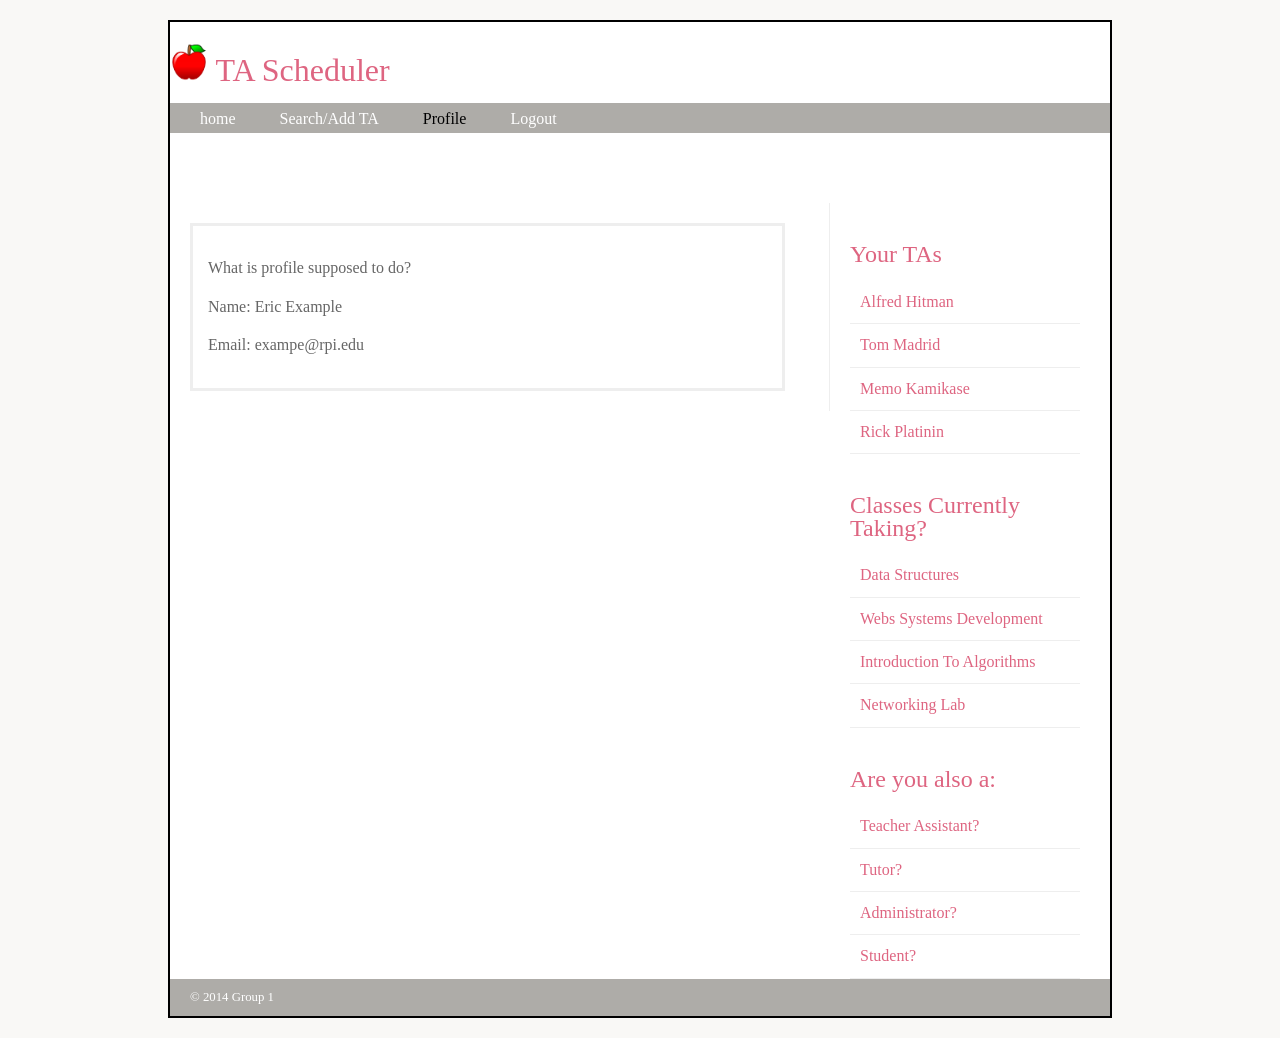
==== front_end/_profile.html @ 841377a6 "these three files will replace profile.html, searchAndAdd.html and index.html" ====
<!DOCTYPE html>
<html><head><meta http-equiv="Content-Type" content="text/html; charset=UTF-8">
		<title>TA Scheduler</title>
		<style type="text/css">
			header, section, footer, aside, nav, article, figure, figcaption {
				display: block;}
			body {
				color: #666666;
				background-color: #f9f8f6;
				background-image: url("images/BG.jpg");
				background-position: center;
				font-family: Georgia, Times, serif;
				line-height: 1.4em;
				margin: 0px;}
			.wrapper {
				width: 940px;
				margin: 20px auto 20px auto;
				border: 2px solid #000000;
				background-color: #ffffff;}
			header {
				height: 160px;
			}
			h1 {}
			nav, footer {
				clear: both;
				color: #ffffff;
				background-color: #aeaca8;
				height: 30px;}
			nav ul {
				margin: 0px;
				padding: 5px 0px 5px 30px;}
			nav li {
				display: inline;
				margin-right: 40px;}
			nav li a {
				color: #ffffff;}
			nav li a:hover, nav li a.current {
				color: #000000;}
			section.courses {
				float: left;
				width: 659px;
				border-right: 1px solid #eeeeee;}
			article {
				clear: both;
				overflow: auto;
				width: 100%;}
			hgroup {
				margin-top: 40px;}
			figure {
				float: left;
				width: 559px;
				height: auto;
				padding: 15px;
				margin: 20px;
				border: 3px solid #eeeeee;}
			figcaption {
				font-size: 90%;
				text-align: left;}
			aside {
				width: 230px;
				float: left;
				padding: 0px 0px 0px 20px;}
			aside section a {
				display: block;
				padding: 10px;
				border-bottom: 1px solid #eeeeee;}
			aside section a:hover {
				color: #985d6a;
				background-color: #efefef;}
			a {
				color: #de6581;
				text-decoration: none;}
			h1, h2, h3 {
				font-weight: normal;}
			h2 {
				margin: 10px 0px 5px 0px;
				padding: 0px;}
			h3 {
				margin: 0px 0px 10px 0px;
				color: #de6581;}
			aside h2 {
				padding: 30px 0px 10px 0px;
				color: #de6581;}
			footer {
				font-size: 80%;
				padding: 7px 0px 0px 20px;}
		</style>
		<!--[if lt IE 9]>
		<script src="http://html5shiv.googlecode.com/svn/trunk/html5.js"></script>
		<![endif]-->
	<style type="text/css"></style></head>
	<body>
		<div class="wrapper">
			<header>
				<h1><a href=""><img src="./resources/johnny'sapple.png" height="38px" width="38px"> TA Scheduler</a></h1>
				<nav>
					<ul>
						<li><a href="welcomepage.html">home</a></li>
						<li><a href="search_add.html">Search/Add TA</a></li>
						<li><a href="" class="current">Profile</a></li>
						<li><a href="logout.php">Logout</a></li>
						<li><a href=""></a></li>
					</ul>
				</nav>
			</header>
			<section class="courses">
				<figure>
					 <p> What is profile supposed to do?</p>
					 <p>Name: Eric Example</p>
						<p>Email: exampe@rpi.edu</p>
				</figure>
			</section>
			<aside>
				<section class="popular-recipes">
					<h2>Your TAs</h2>
					<!--link to the TA's profile?-->
					<a href="#">Alfred Hitman</a>
					<a href="#">Tom Madrid</a>
					<a href="#">Memo Kamikase</a>
					<a href="#">Rick Platinin</a>
				</section>
				<section class="contact-details">
					<!--I'm not sure if a category should be here-->
					<h2>Classes Currently Taking?</h2>
					<a href="#">Data Structures</a>
					<a href="#">Webs Systems Development</a>
					<a href="#">Introduction To Algorithms</a>
					<a href="#">Networking Lab</a>
				</section>
				<section class="contact-details">
					<!--I'm not sure if a category should be here-->
					<h2>Are you also a:</h2>
					<a href="#">Teacher Assistant?</a>
					<a href="#">Tutor?</a>
					<a href="#">Administrator?</a>
					<a href="#">Student?</a> <!--redirects to the same page-->
				</section>
			</aside>
			<footer>
				© 2014 Group 1
			</footer>
		</div><!-- .wrapper -->
	
</body></html>
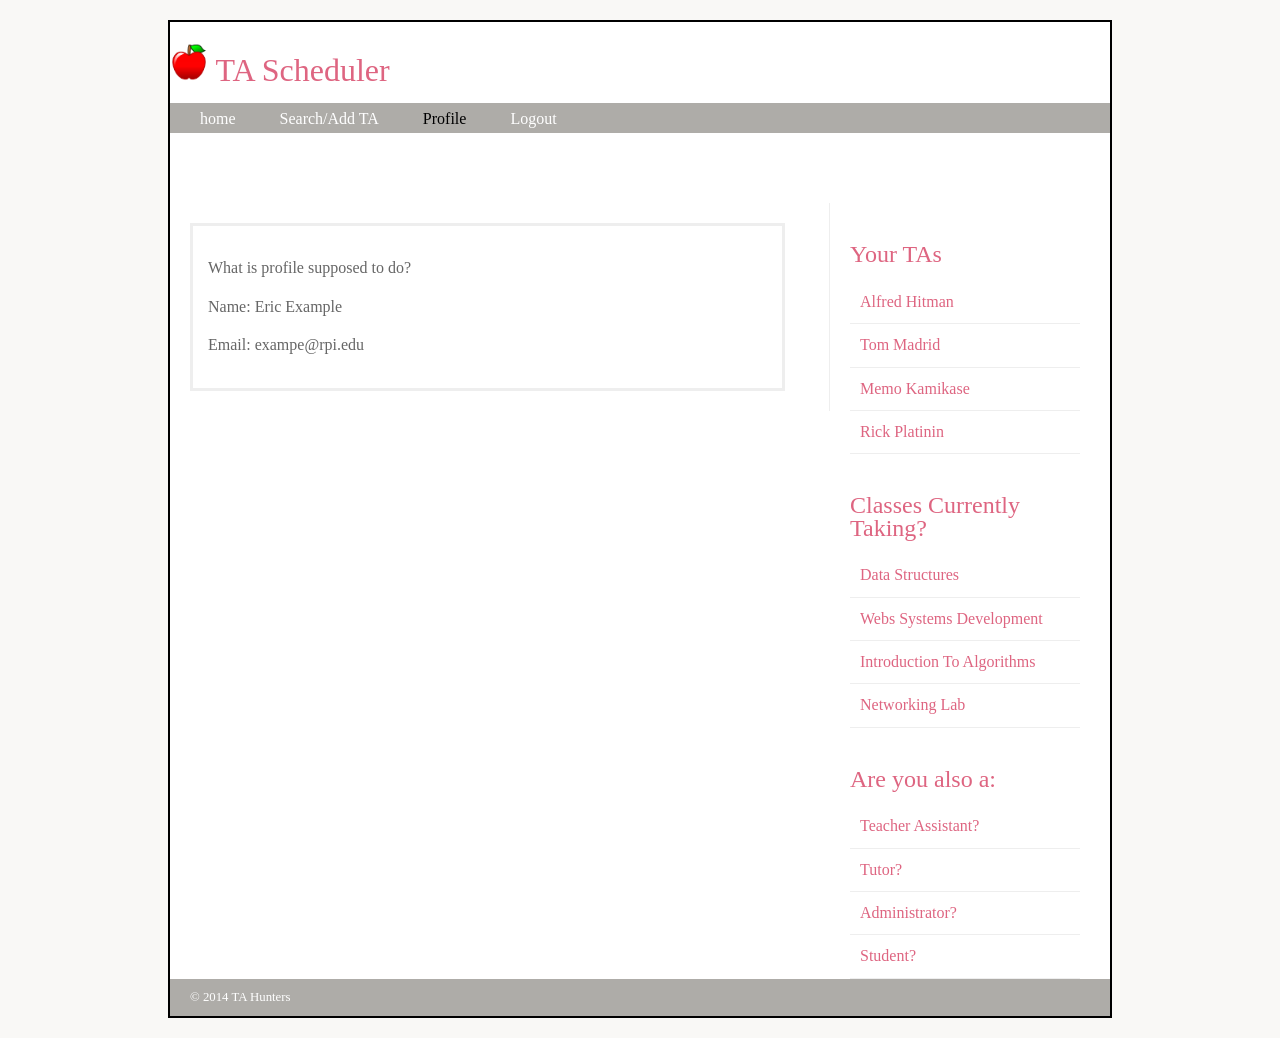
==== commit d743863e: "links from register.html, forgot_password.html to welcomepage.html fixed. Also, minor modifications " ====
--- a/front_end/_profile.html
+++ b/front_end/_profile.html
@@ -137,7 +137,7 @@
 				</section>
 			</aside>
 			<footer>
-				© 2014 Group 1
+				© 2014 TA Hunters
 			</footer>
 		</div><!-- .wrapper -->
 	
